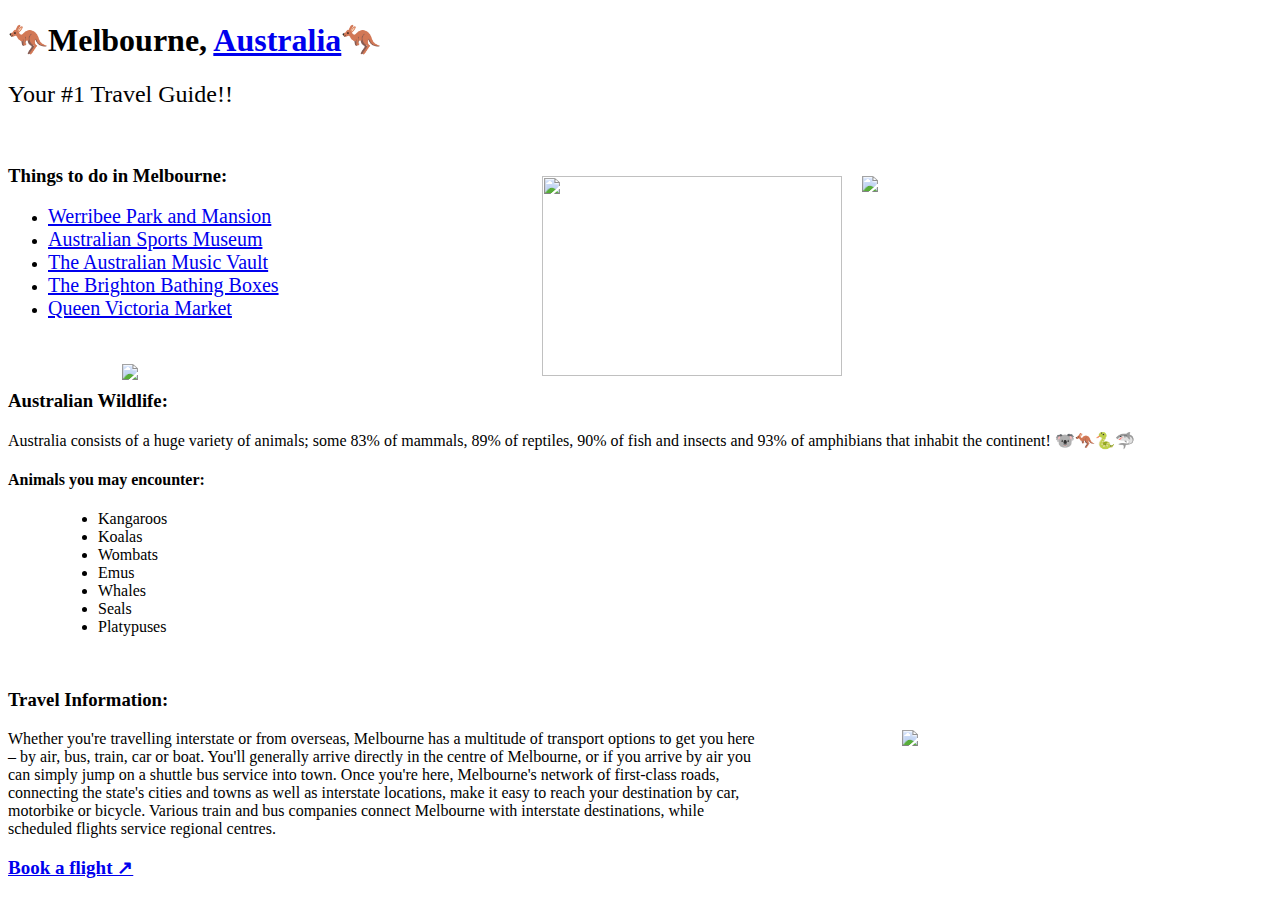
==== index.html @ 9eb6c2c9 "Create index.html" ====
<!DOCTYPE html>

<html>
  <head>
    <meta charset="utf-8">
    <title>Take Me to Australia</title>
    <link rel="stylesheet" href="Jada_hw.css">
  </head>
 
<body> 
    <h1>🦘Melbourne,
    <a href="https://www.google.com/maps/place/Australia/data=!4m2!3m1!1s0x2b2bfd076787c5df:0x538267a1955b1352?sa=X&ved=2ahUKEwivmvLdv43sAhWS_J4KHS8JBkUQ8gEwKnoECCQQBA" target="_blank">Australia</a>🦘 
    </h1>
    <h2 style="color:black; font-weight: 300;">Your #1 Travel Guide!!</h2>

    <br>
    
    <img src="https://upload.wikimedia.org/wikipedia/commons/8/88/Flag_of_Australia_%28converted%29.svg"width=400px style="float:right; padding: 10px; padding-top:30px;">
    
    <img src="https://www.tripsavvy.com/thmb/XW0-2sJZ0-Ua5gCCw31pu1AOX38=/2098x1428/filters:fill(auto,1)/cityscape-of-melbourne-city-of-australia-during-the-sunset--873409300-8db98cef20b44200abfb339188d801f7.jpg"width=300px height=200px style="float:right; padding: 10px; padding-top:30px; ">
    

    
   <h3>Things to do in Melbourne: </h3>
   
  <ul>
  <li><a href="https://www.visitmelbourne.com/regions/melbourne/things-to-do/history-and-heritage/werribee-park-and-mansion" style="font-size: 20px;" target="_blank">Werribee Park and Mansion  </a>   </li>
  <li><a href="https://www.visitmelbourne.com/regions/melbourne/things-to-do/art-theatre-and-culture/museums/national-sports-museum-at-the-mcg" style="font-size: 20px;" target="_blank">Australian Sports Museum  </a></li>
  <li><a href="https://www.visitmelbourne.com/regions/melbourne/things-to-do/art-theatre-and-culture/museums/the-australian-music-vault" style="font-size: 20px;" target="_blank">The Australian Music Vault </a></li>
  <li><a href="https://www.visitmelbourne.com/regions/melbourne/things-to-do/history-and-heritage/heritage-buildings/brighton-bathing-boxes" style="font-size: 20px;" target="_blank">The Brighton Bathing Boxes </a></li>
  <li><a href="https://www.visitmelbourne.com/regions/melbourne/things-to-do/shopping/markets/queen-victoria-market" style="font-size: 20px;" target="_blank">Queen Victoria Market
  </a></li>
    </ul> 
    <br>
 
                
<img src="https://thumbs.gfycat.com/AngryAmazingChameleon-size_restricted.gif"  style="float:right; padding:10px; padding-left:60px; width: 400px;" >
     
    <h3>Australian Wildlife:</h3>
    <p>
    Australia consists of a huge  variety of animals; some 83% of 
    mammals, 89% of reptiles, 90% 
    of fish and insects and 93% of amphibians that inhabit the 
    continent! 🐨🦘🐍🦈  
            </p>
    
    <h4>
        Animals you may encounter: </h4>
           
    <ul style="padding-left: 90px;">
      
      <li>Kangaroos</li>
     <li>Koalas</li>
     <li>Wombats</li>
     <li>Emus</li>
     <li>Whales</li>
     <li>Seals</li>
     <li>Platypuses</li>
    
    </ul>

<br>
    
      
  
     <h3>Travel Information:</h3>

    
      <img src="https://tomato.to/temp/5f72cf600a14e.jpg"  style="float:right; width: 330px; padding-bottom: 40px; padding-right: 40px;"  > 
    
    <p style="width: 60%;"> Whether you're travelling interstate or from overseas, Melbourne has a multitude of transport options to get you here – by air, bus, train, car or boat. You'll generally arrive directly in the centre of Melbourne, or if you arrive by air you can simply jump on a shuttle bus service into town. Once you're here, Melbourne's network of first-class roads, connecting the state's cities and towns as well as interstate locations, make it easy to reach your destination by car, motorbike or bicycle. Various train and bus companies connect Melbourne with interstate destinations, while scheduled flights service regional centres. 
    <br>
        <br>
        <a style="font-size: 19px; font-weight: 800;" href="https://www.google.com/flights?lite=0#flt=LAX./m/0chgzm.2020-11-22*/m/0chgzm.LAX.2020-12-05;c:USD;e:1;sd:1;t:f" target="_blank">Book a flight ↗ 
    </a>
    </p>
   
    </body>
      
</html>
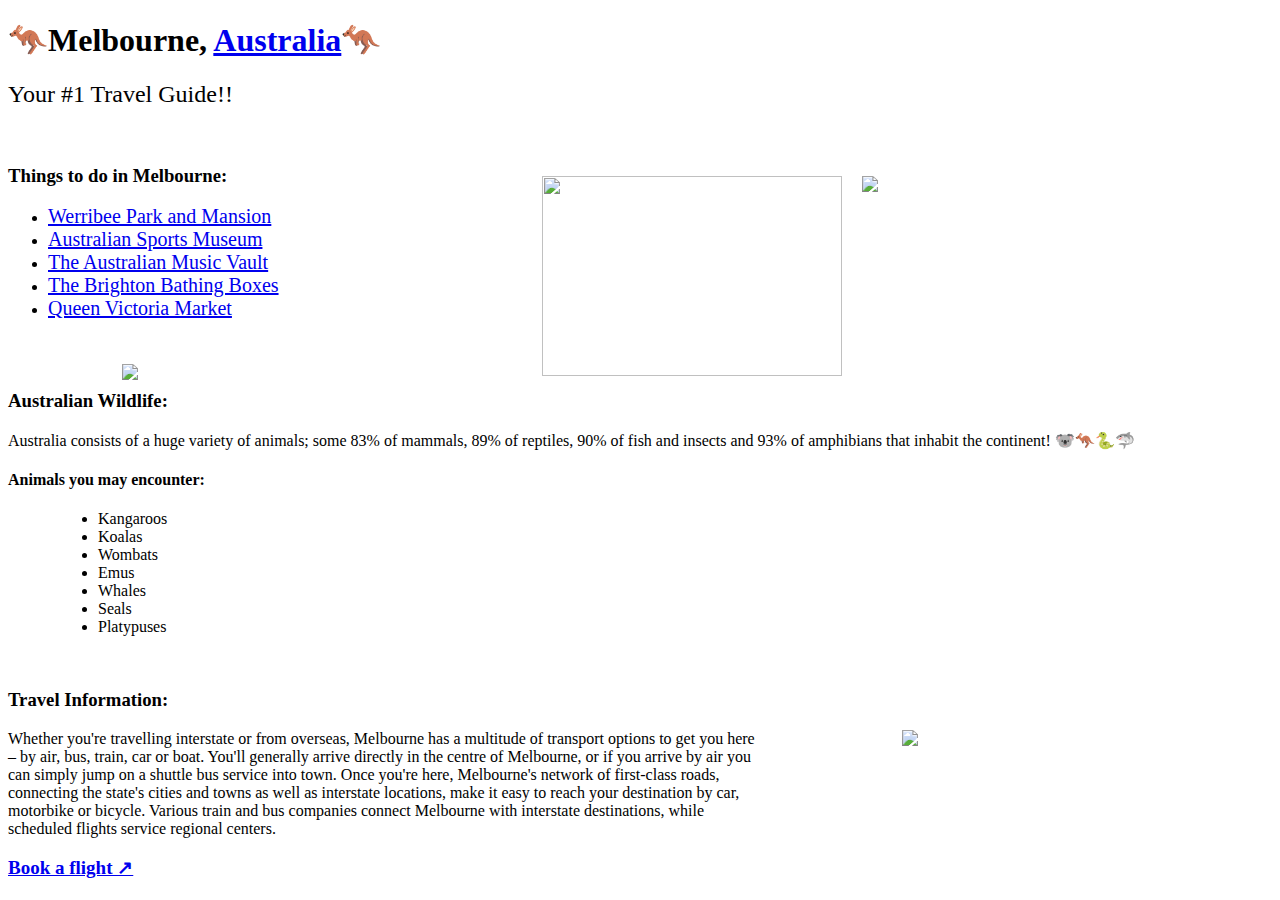
==== commit ba97fafc: "Update index.html" ====
--- a/index.html
+++ b/index.html
@@ -4,7 +4,7 @@
   <head>
     <meta charset="utf-8">
     <title>Take Me to Australia</title>
-    <link rel="stylesheet" href="Jada_hw.css">
+    <link rel="stylesheet" href="style.css">
   </head>
  
 <body> 
@@ -66,9 +66,9 @@
      <h3>Travel Information:</h3>
 
     
-      <img src="https://tomato.to/temp/5f72cf600a14e.jpg"  style="float:right; width: 330px; padding-bottom: 40px; padding-right: 40px;"  > 
+      <img src="https://www.pngarts.com/files/1/Qantas-Plane-PNG-Image.png"  style="float:right; width: 330px; padding-bottom: 40px; padding-right: 40px;"  > 
     
-    <p style="width: 60%;"> Whether you're travelling interstate or from overseas, Melbourne has a multitude of transport options to get you here – by air, bus, train, car or boat. You'll generally arrive directly in the centre of Melbourne, or if you arrive by air you can simply jump on a shuttle bus service into town. Once you're here, Melbourne's network of first-class roads, connecting the state's cities and towns as well as interstate locations, make it easy to reach your destination by car, motorbike or bicycle. Various train and bus companies connect Melbourne with interstate destinations, while scheduled flights service regional centres. 
+    <p style="width: 60%;"> Whether you're travelling interstate or from overseas, Melbourne has a multitude of transport options to get you here – by air, bus, train, car or boat. You'll generally arrive directly in the centre of Melbourne, or if you arrive by air you can simply jump on a shuttle bus service into town. Once you're here, Melbourne's network of first-class roads, connecting the state's cities and towns as well as interstate locations, make it easy to reach your destination by car, motorbike or bicycle. Various train and bus companies connect Melbourne with interstate destinations, while scheduled flights service regional centers. 
     <br>
         <br>
         <a style="font-size: 19px; font-weight: 800;" href="https://www.google.com/flights?lite=0#flt=LAX./m/0chgzm.2020-11-22*/m/0chgzm.LAX.2020-12-05;c:USD;e:1;sd:1;t:f" target="_blank">Book a flight ↗ 
